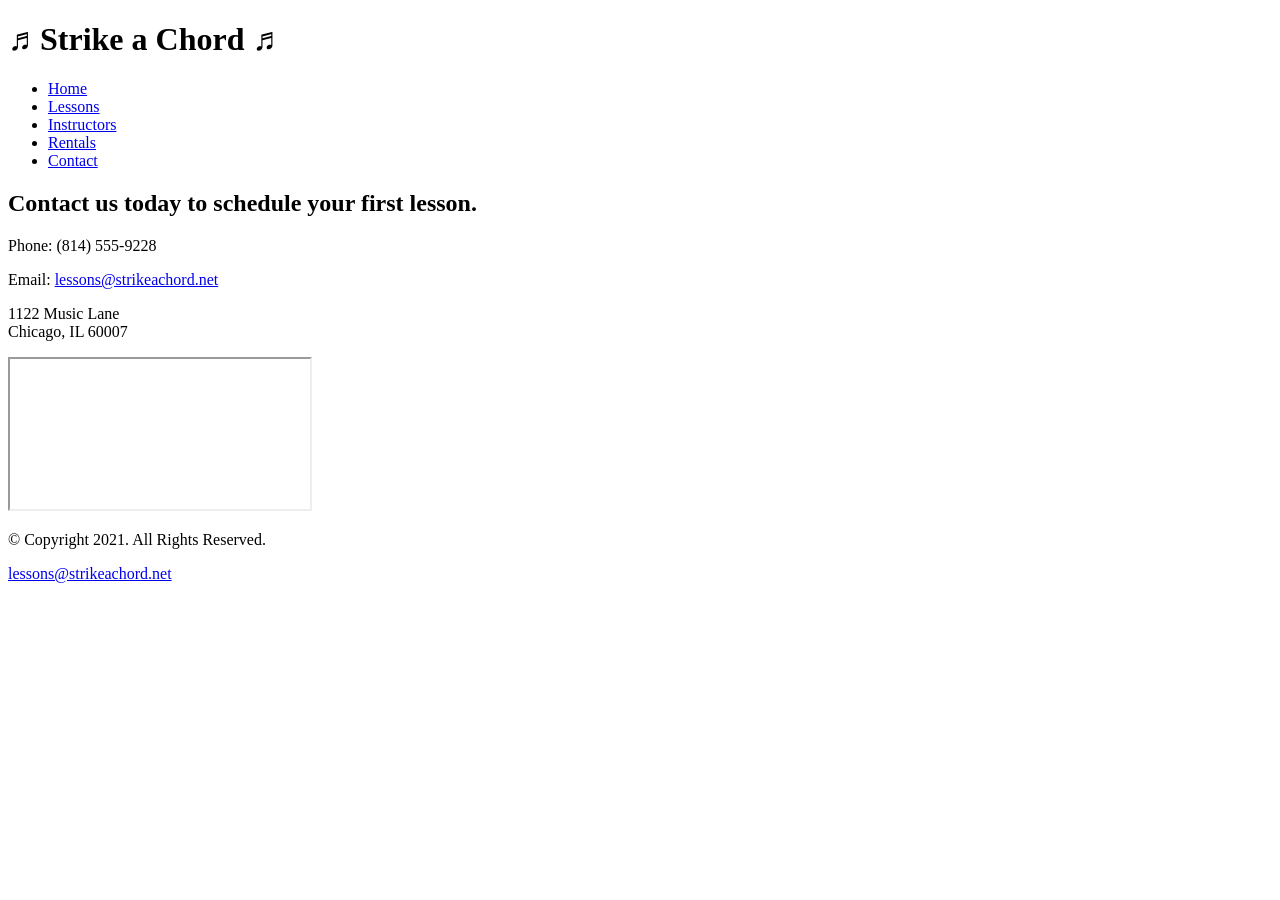
==== music/contact.html @ d77f4463 "Create contact.html" ====
<!DOCTYPE html>
<html lang="en">
<head>
    <!--
        Student Name
        contact.html
        September 17, 2026
    -->
    <meta charset="utf-8">
    <title>Strike a Chord: Contact</title>
</head>

<body>

    <header>
        <h1>&#9836; Strike a Chord &#9836;</h1>
    </header>

    <nav>
        <ul>
            <li><a href="index.html">Home</a></li>
            <li><a href="lessons.html">Lessons</a></li>
            <li><a href="instructors.html">Instructors</a></li>
            <li><a href="rentals.html">Rentals</a></li>
            <li><a href="contact.html">Contact</a></li>
        </ul>
    </nav>

    <main>

        <div id="contact">

            <h2>Contact us today to schedule your first lesson.</h2>

            <p>Phone: (814) 555-9228</p>

            <p>
                Email:
                <a href="mailto:lessons@strikeachord.net">
                    lessons@strikeachord.net
                </a>
            </p>

            <p>1122 Music Lane<br>
            Chicago, IL 60007</p>

            <iframe
                src="https://www.google.com/maps/embed"
                title="Google Map">
            </iframe>

        </div>

    </main>

    <footer>
        <p>&copy; Copyright 2021. All Rights Reserved.</p>
        <p>
            <a href="mailto:lessons@strikeachord.net">
                lessons@strikeachord.net
            </a>
        </p>
    </footer>

</body>
</html>
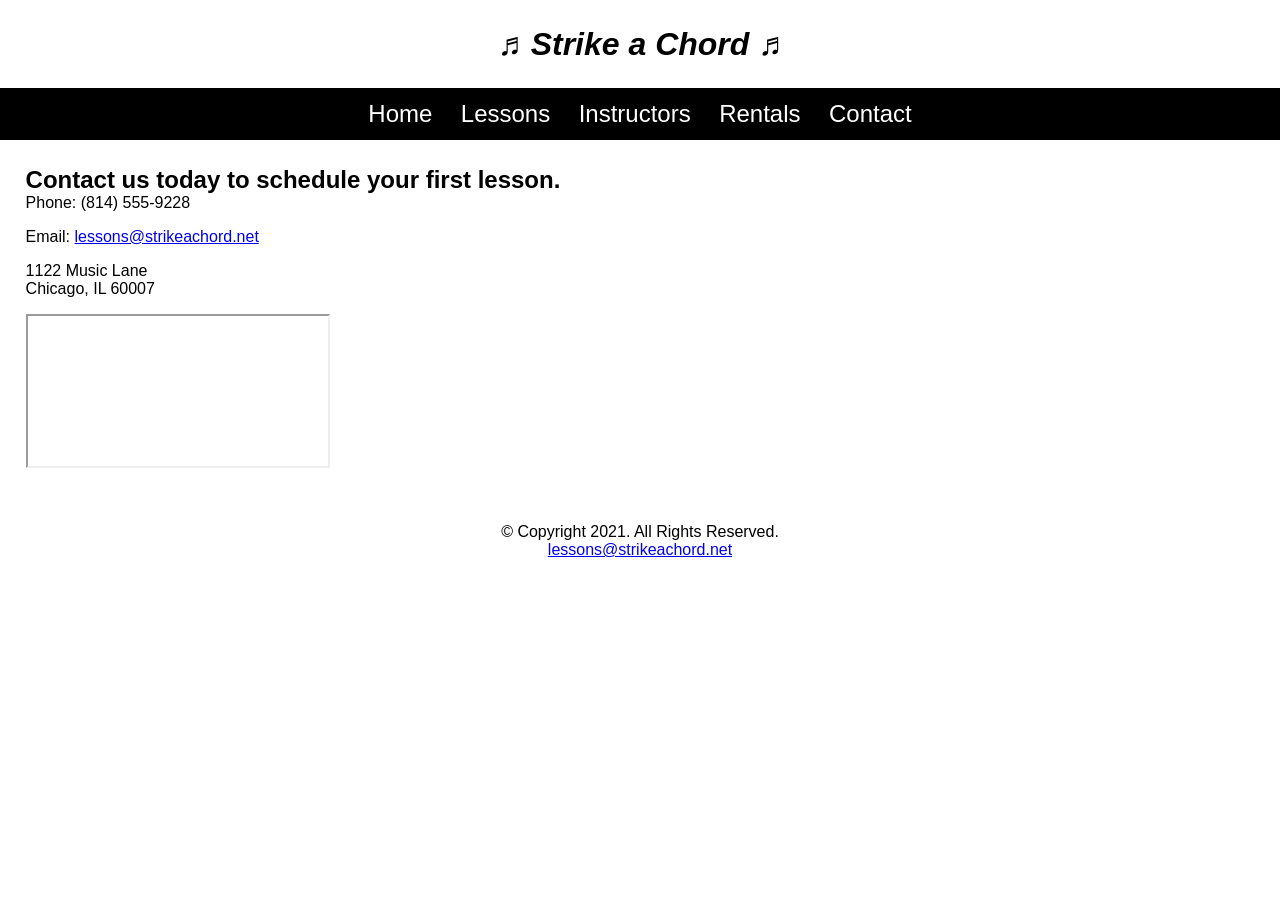
==== commit a645c8b7: "Update contact.html" ====
--- a/music/contact.html
+++ b/music/contact.html
@@ -8,6 +8,7 @@
     -->
     <meta charset="utf-8">
     <title>Strike a Chord: Contact</title>
+    <link rel="stylesheet" href="style.css">
 </head>
 
 <body>
--- a/music/style.css
+++ b/music/style.css
@@ -0,0 +1,64 @@
+/* CSS Reset */
+body, header, nav, main, footer, h1, h2, h3, p, ul {
+    margin: 0;
+    padding: 0;
+    border: 0;
+}
+
+/* Body */
+body {
+    background-color: #ffffff;
+    font-family: Arial, sans-serif;
+}
+
+/* Header */
+header {
+    text-align: center;
+    padding: 2%;
+}
+
+header h1 {
+    font-style: italic;
+}
+
+/* Navigation */
+nav {
+    background-color: #000000;
+}
+
+nav ul {
+    list-style-type: none;
+    text-align: center;
+}
+
+nav li {
+    display: inline-block;
+    font-size: 1.5em;
+}
+
+nav li a {
+    display: block;
+    color: #ffffff;
+    text-decoration: none;
+    padding: 0.5em;
+}
+
+/* Main */
+main {
+    padding: 2%;
+}
+
+main p {
+    margin-bottom: 1em;
+}
+
+/* Images */
+img {
+    max-width: 100%;
+}
+
+/* Footer */
+footer {
+    text-align: center;
+    padding: 2%;
+}
